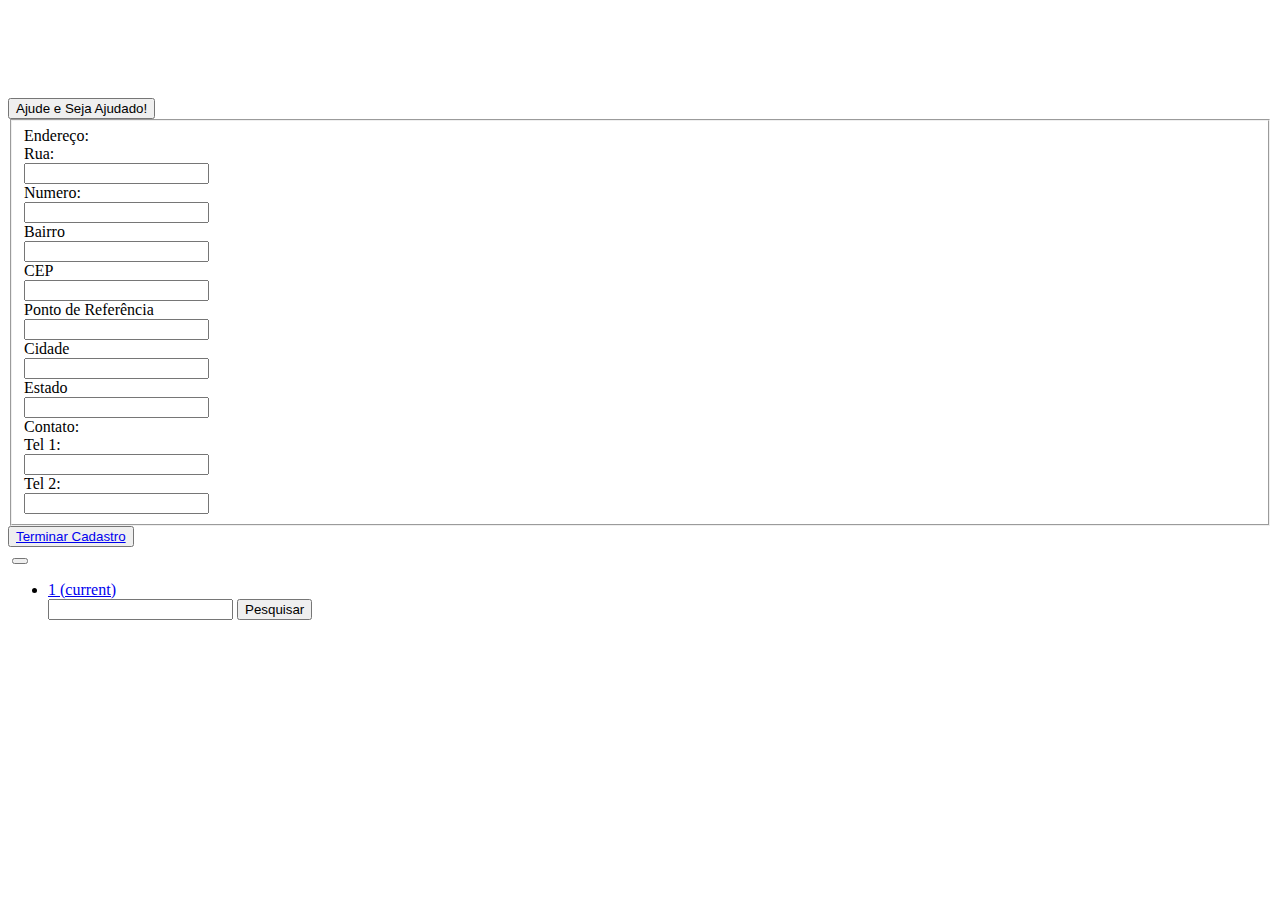
==== cadastro_parte2.html @ 8bd34c2c "Simplificação do Formulário" ====
<!-- AS IMAGENS DE LOGO E DOS CARROUSSÉIS FORAM ESCOLHIDAS SOMENTE PARA PREENCHER CONTEÚDOS
A IDÉIA DO CARROUSEL É OFERECER AO USUÁRIO ATRAVÉS DE IMAGENS SIMPLES OS SERVIÇOS OFERECIDOS PELO ME AJUDA BAIXADA
 -->

<!DOCTYPE html>
<html>
    <head>
        <title>Me Ajuda Baixada</title>
        <meta charset="utf-8">
        <meta name="viewport" content="width=device-width, initial-scale=1, maximum-scale=1">
        <link rel="stylesheet" type="text/css" href="css/normalize.css">
        <link rel="stylesheet" type="text/css" href="bootstrap4.5/css/bootstrap.min.css">
        <link rel="stylesheet" type="text/css" href="css/estyle.css">
    </head>
    <body>
        <div class="container">
            <!-- ---------------------------CABEÇALHO--------------------------------- -->
            <div class="header">
                <div class="row">
                    <div class="col-3">
                        <img src="img/logo.png" id="logo" alt="">
                    </div>
                    <div class="col-9">
                        <img src="img/logotipo.png" id="logotipo" alt="">
                    </div>
                </div>
            </div>

        <!-- -------------------------------CORPO----------------------------------------------- -->
            <div class="row">
                <!-- MELHORIAS :
                PRECISO ARRUMAR UM JEITO DE POSICIONAR OS BOTÕES ABAIXO DOS CARROUSSEIS DE MODO FIXO
            PRA QUE ELES NÃO SE MOVIMENTEM COM A MUDANÇA DE IMAGENS -->

                 <!-- -------------------------------------CAROUSEL1------------------------------------------ -->

                 

                <div class="col-md-4 div1" id="div1">
                    <div class="carousel carousel_tela_2 slide" data-ride="carousel">
                        <div class="carousel-inner">
                            <div class="carousel-item active">
                                <img src="img/1.png" alt="" id="tela_dois_1" class="d-block  img-fluid">
                            </div>
                            <div class="carousel-item">
                                <img src="img/2.png" alt="" id="tela_dois_2" class="d-block  img-fluid">
                            </div>
                            <div class="carousel-item">
                                <img src="img/3.png" alt="" id="tela_dois_3" class="d-block  img-fluid">
                            </div>
                        </div>
                    </div>
                    <button class="btn-outline-light btn disabled" data-toggle="modal" data-target="#modal_2">Ajude e Seja Ajudado!</button>
                   </div>
                   <div class="col-1"></div>
                <!-- ---------------------------------------FORMULÁRIO PARA CONTINUAÇÃO DO CADASTRO------------------------------------------------ -->
                <div class="col-md-5" id="div2">
                    <form action="">
                        <fieldset>
                        
                            <label for="">Endereço:</label>
                            <div class="input-group input-group-sm mb-3">
                                <div class="input-group-prepend ">
                                    <span class="input-group-text" id="">Rua:</span>                     
                                </div>
                                <input type="text" name="" id="" class="form-control">
                                <div class="input-group-prepend ">
                                    <span class="input-group-text" id="">Numero:</span>                     
                                </div>
                                <input type="text" name="" id="" class="form-control">
                            </div>
                            <div class="input-group input-group-sm mb-3">
                                <div class="input-group-prepend">
                                    <span class="input-group-text">Bairro</span>
                                </div>
                                <input type="text" name="" id="" class="form-control">
                                <div class="input-group-prepend">
                                    <span class="input-group-text">CEP</span>
                                </div>
                                <input type="text" name="" id="" class="form-control">
                            </div>
                            <div class="input-group input-group-sm mb-3">
                                <div class="input-group-prepend">
                                    <span class="input-group-text">Ponto de Referência</span>
                                </div>
                                <input type="text" name="" id="" class="form-control">
                            </div>
                            <div class="input-group input-group-sm mb-3">
                                <div class="input-group-prepend">
                                    <span class="input-group-text">Cidade</span>
                                </div>
                                <input type="text" name="" id="" class="form-control">
                            </div>
                            <div class="input-group input-group-sm mb-3">
                                <div class="input-group-prepend">
                                    <span class="input-group-text">Estado</span>
                                </div>
                                <input type="text" name="" id="" class="form-control">
                            </div>

                            <label for="">Contato:</label>
                            <div class="input-group input-group-sm mb-3">
                                <div class="input-group-prepend">
                                    <span class="input-group-text">Tel 1:</span>
                                </div>
                                <input type="text" name="" id="" class="form-control">
                                <div class="input-group-prepend">
                                    <span class="input-group-text">Tel 2:</span>
                                </div>
                                <input type="text" name="" id="" class="form-control">
                            </div>
                        </fieldset>
                        <button class="btn btn-warning" type="submit"><a href="parceiro_solicitante.html">Terminar Cadastro</a></button>
                    </form> 
                </div>
            </div>
        </div>
            
        </div><!-- fechamento da div container --><!-- fechamento da div container --><!-- fechamento da div container -->


        <!-- ---------------------------------------------------------NAVBAR FOOTER------------------------------------------------------------------------- -->
        
        <!-- MELHORIAS :
                POSICIONAR O FORM DE PESQUISA NO LADO INFERIOR DIREITO -->
        
        <nav class="navbar fixed-bottom footer navbar-expand-lg navbar-dark bg-dark">
            <a href="https://www.cps.sp.gov.br/" target="new-target" class="navbar-brand"><img src="img/cps.png" id="cps" alt=""></a>
            <button class="navbar-toggler" type="button" data-toggle="collapse" data-target="#navbar">
                <span class="navbar-toggle-icon"></span>
            </button>
            <div class="collapse navbar-collapse " id="support_navbar">
                <ul class="navbar-nav mr-auto">
                    <li class="nav-item active">
                        <a href="#" class="nav-link ">1 <span class="sr-only">(current)</span></a>
                    </li>
                    
                    <form action="" id="form_search" class="relative form-inline my-2 my-lg-0">
                        <input type="search" name="" id="input_search" class="form-control mr-sm-2">
                        <button type="submit" id="button_search" class="btn btn-outline-danger my-2 my-sm-0">
                            Pesquisar
                        </button>
                    </form>
                </ul>
            </div>
        </nav>
    </body><!-- fechamento tag body --><!-- fechamento tag body --><!-- fechamento tag body --><!-- fechamento tag body --><!-- fechamento tag body -->
    <script type="text/javascript" src="js/jquery.min.js"></script>
    <script type="text/javascript" src="bootstrap4.5/js/bootstrap.min.js"></script>
    <script type="text/javascript" src="js/action.js"></script>
</html>
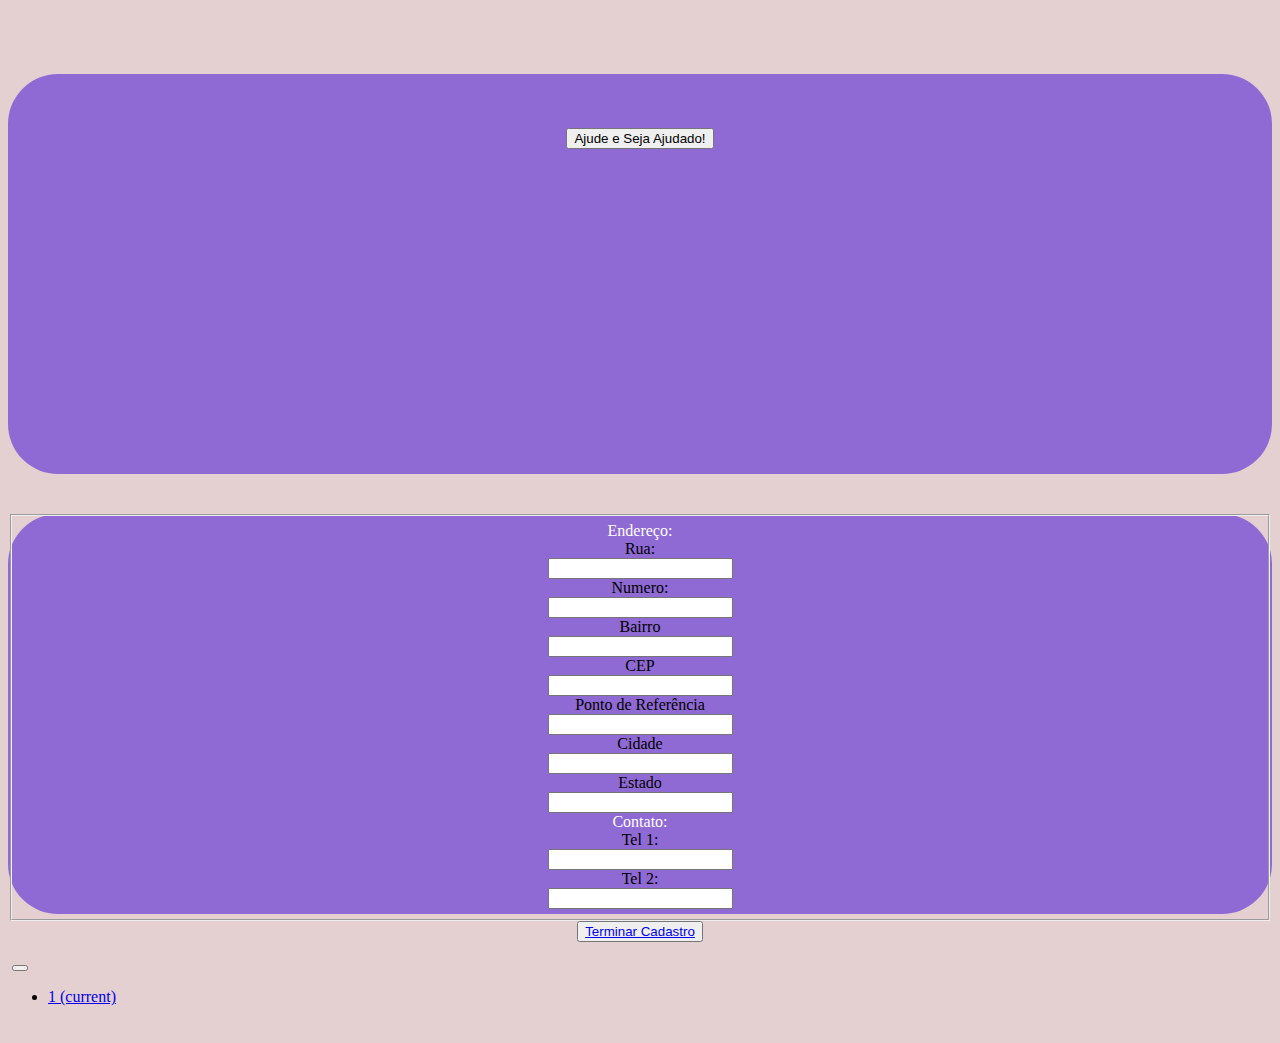
==== commit d65a2331: "Preparação Formulario Dependente, Amigo" ====
--- a/cadastro_parte2.html
+++ b/cadastro_parte2.html
@@ -1,4 +1,5 @@
-<!-- AS IMAGENS DE LOGO E DOS CARROUSSÉIS FORAM ESCOLHIDAS SOMENTE PARA PREENCHER CONTEÚDOS
+<!--NÃO TENHO NOÇÃO ALGUMA DE DESIGN, RESSALTO QUE AS CORES NÃO SÃO DEFINITIVAS 
+    AS IMAGENS DE LOGO E DOS CARROUSSÉIS FORAM ESCOLHIDAS SOMENTE PARA PREENCHER CONTEÚDOS
 A IDÉIA DO CARROUSEL É OFERECER AO USUÁRIO ATRAVÉS DE IMAGENS SIMPLES OS SERVIÇOS OFERECIDOS PELO ME AJUDA BAIXADA
  -->
 
--- a/css/estyle.css
+++ b/css/estyle.css
@@ -0,0 +1,108 @@
+body{
+    background-color: rgb(228, 208, 208);
+}
+/* ----------------------------------------------------------------------------CABEÇALHO---------------------------------------------------------------- */
+.header{
+    border-radius: 50px;
+    margin-top: 5px;
+    text-align: center;
+}
+#logo{
+    max-width:300px;
+    max-height:100px;
+    width: auto;
+    height: auto;
+}
+#logotipo{
+    max-width:300px;
+    max-height:150px;
+    width: auto;
+    height: auto;
+}
+
+
+
+/* ---------------------------------------------------------------------DIV1--LOGIN-------------------------------------------------------------------------- */
+.div1{
+    background-color: rgba(66, 12, 216, 0.521);
+    height: 100%;
+    border-radius: 50px;
+    text-align: center;
+    height: 400px;
+    margin-bottom: 40px;
+}
+.login_link{
+    color: rgb(90, 231, 224);
+}
+#user_image {
+    max-width:30px;
+    max-height:30px;
+    width: auto;
+    height: auto;
+    margin-top: 5px;
+    margin-bottom: 10px;
+}
+
+
+/* ---------------------------------------------------------------------------CAROUSEL--DIV2------------------------------------------------------------------ */
+#div2, #div3{
+    background-color: rgba(66, 12, 216, 0.521);
+    border-radius: 50px;
+    text-align: center;
+    height: 400px;
+    margin-bottom: 40px;
+}
+.carousel{
+    max-width:300px;
+    max-height:300px;
+    width: auto;
+    height: auto;
+    margin-top: 5px;
+    margin-top: 30px;
+    margin-left: 130px;
+}
+
+/* ---------------------------------------------------------------------------CAROUSEL--TELA2------------------------------------------------------------------ */
+
+.carousel_tela_2{
+    max-width:250px;
+    max-height:250px;
+    width: auto;
+    height: auto;
+    margin-top: 5px;
+    margin-top: 30px;
+    margin-left: 130px;
+}
+
+
+/* ----------------------------------------------------------------------MODALS------------------------------------------------------------- */
+
+.modal{
+    background-color: rgba(66, 12, 216, 0.521);
+}
+.modal-body{
+    background-color: black;
+}
+label{
+    color: white;
+}
+/* ----------------------------------------------------------------------FOOTER----------------------------------------------------------------------- */
+
+
+#form_search{
+    position: relative;
+    left: 155%;
+}
+#input_search{
+    background-color: rgb(227, 236, 241);
+    border-bottom-right-radius: 50px;
+}
+#button_search{
+    border-top-left-radius: 50px;
+}
+#cps{
+    max-width:300px;
+    max-height:40px;
+    width: auto;
+    height: auto;
+}